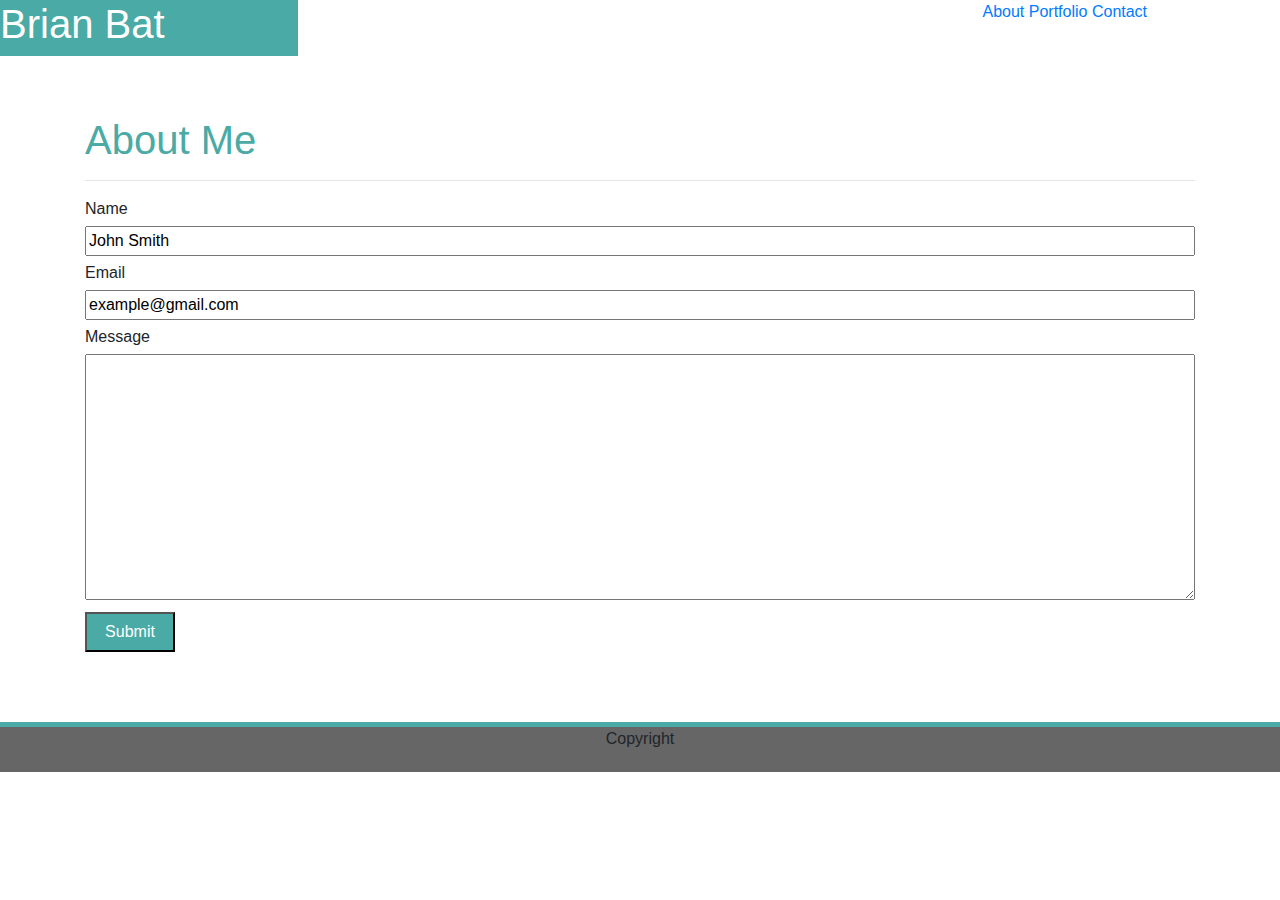
==== contact.html @ 5372c375 "added the code which I used bootstrap for my styling" ====
<!doctype html>
<html lang="en">

<head>
    <!-- Required meta tags -->
    <meta charset="utf-8">
    <meta name="viewport" content="width=device-width, initial-scale=1, shrink-to-fit=no">

    <!-- Bootstrap CSS -->
    <link rel="stylesheet" href="https://stackpath.bootstrapcdn.com/bootstrap/4.3.1/css/bootstrap.min.css" integrity="sha384-ggOyR0iXCbMQv3Xipma34MD+dH/1fQ784/j6cY/iJTQUOhcWr7x9JvoRxT2MZw1T" crossorigin="anonymous">
    <link rel="stylesheet" type="text/css" href="style.css">
    <title>Hello, world!</title>
</head>

<body>
    <header>
        <nav>
            <section class="row">
                <section class="col-md-3">
                    <h1 id="brian">Brian Bat</h1>
                </section>
                <section class="col-md-6"></section>
                <section class="col-md-3">
                    <a href="index.html">About</a>
                    <a href="portfolio.html">Portfolio</a>
                    <a href="contact.html">Contact</a>
                </section>
            </section>
        </nav>
    </header>

    <section class="wrapper">
        <section class="container">
            <section class="title-content">
                <h1 id="about-me">About Me</h1>
            </section>
            <hr>
            <form>
                Name <br>
                <input type="text" value="John Smith"> <br> Email <br>
                <input type="text" value="example@gmail.com"> <br> Message <br>
                <textarea rows="10"></textarea>
                <button type="submit">Submit</button>
            </form>
        </section>
    </section>
    <footer>
        <section class="footer-top "></section>
        <section class="footer-text ">Copyright</section>
    </footer>

    <!-- Optional JavaScript -->
    <!-- jQuery first, then Popper.js, then Bootstrap JS -->
    <script src="https://code.jquery.com/jquery-3.3.1.slim.min.js " integrity="sha384-q8i/X+965DzO0rT7abK41JStQIAqVgRVzpbzo5smXKp4YfRvH+8abtTE1Pi6jizo " crossorigin="anonymous "></script>
    <script src="https://cdnjs.cloudflare.com/ajax/libs/popper.js/1.14.7/umd/popper.min.js " integrity="sha384-UO2eT0CpHqdSJQ6hJty5KVphtPhzWj9WO1clHTMGa3JDZwrnQq4sF86dIHNDz0W1 " crossorigin="anonymous "></script>
    <script src="https://stackpath.bootstrapcdn.com/bootstrap/4.3.1/js/bootstrap.min.js " integrity="sha384-JjSmVgyd0p3pXB1rRibZUAYoIIy6OrQ6VrjIEaFf/nJGzIxFDsf4x0xIM+B07jRM " crossorigin="anonymous "></script>
</body>

</html>
---- style.css ----
#brian {
    background-color: #4aaaa5;
    color: white;
    height: 100%;
}

#about-me {
    color: #4aaaa5;
}

.wrapper {
    background-image: url("https://d2v9y0dukr6mq2.cloudfront.net/video/thumbnail/itCjTBE/black-abstract-tech-triangles-motion-background-video-animation-ultra-hd-4k-3840x2160_rzlankbf__F0000.png");
    padding: 60px 0;
}

.container {
    background-color: white;
}

footer {
    width: 100%;
    height: 50px;
    background-color: #666666;
}

.footer-top {
    background-color: #4aaaa5;
    width: 100%;
    height: 10%;
}

.footer-text {
    text-align: center;
}

#portfolio-box {
    background-image: url("https://www.climate-lab-book.ac.uk/files/2015/02/rainbow1.png");
    margin: 20px 20px 20px 10px;
}

.game-name {
    width: 100%;
    height: 30px;
    background-color: #4aaaa5;
    color: #ffffff;
    margin-top: 130px;
    text-align: center;
}

form {
    margin: 10px 0;
}

button {
    width: 90px;
    height: 40px;
    background-color: #4aaaa5;
    color: white;
}

input {
    width: 100%;
    margin: 5px 0;
}

textarea {
    margin: 5px 0;
    width: 100%;
}
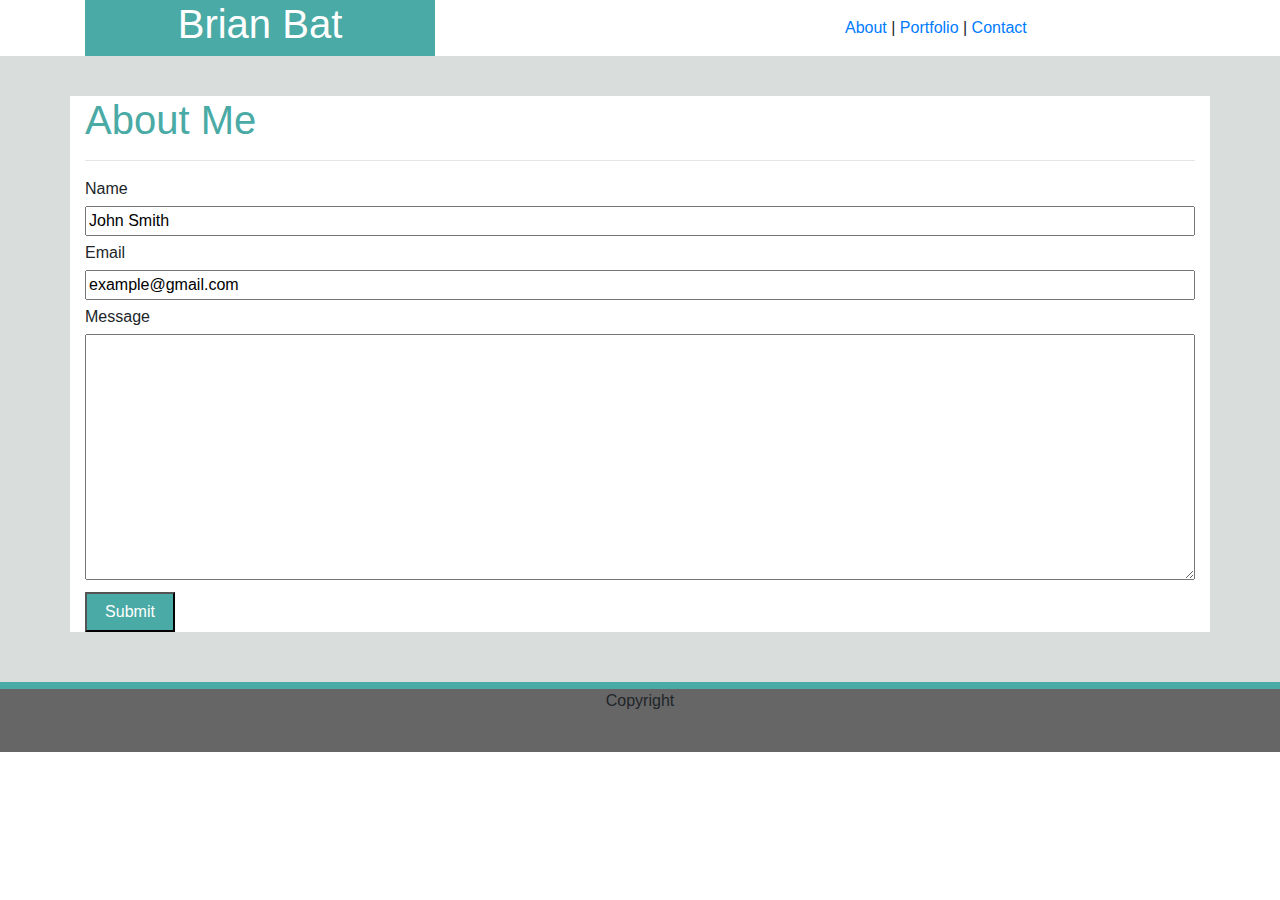
==== commit 2ee1c742: "added image" ====
--- a/contact.html
+++ b/contact.html
@@ -8,26 +8,26 @@
 
     <!-- Bootstrap CSS -->
     <link rel="stylesheet" href="https://stackpath.bootstrapcdn.com/bootstrap/4.3.1/css/bootstrap.min.css" integrity="sha384-ggOyR0iXCbMQv3Xipma34MD+dH/1fQ784/j6cY/iJTQUOhcWr7x9JvoRxT2MZw1T" crossorigin="anonymous">
-    <link rel="stylesheet" type="text/css" href="style.css">
+    <link rel="stylesheet" type="text/css" href="./assets/css/style.css">
     <title>Hello, world!</title>
 </head>
 
 <body>
-    <header>
-        <nav>
-            <section class="row">
-                <section class="col-md-3">
-                    <h1 id="brian">Brian Bat</h1>
-                </section>
-                <section class="col-md-6"></section>
-                <section class="col-md-3">
-                    <a href="index.html">About</a>
-                    <a href="portfolio.html">Portfolio</a>
-                    <a href="contact.html">Contact</a>
-                </section>
+    <section class="container head">
+
+        <section class="row header-row">
+            <section class="col-md-4">
+                <h1 id="brian">Brian Bat</h1>
             </section>
-        </nav>
-    </header>
+            <section class="col-md-4"></section>
+            <section class="col-md-4" id="links">
+                <a href="index.html">About</a> |
+                <a href="portfolio.html">Portfolio</a> |
+                <a href="contact.html">Contact</a>
+            </section>
+        </section>
+
+    </section>
 
     <section class="wrapper">
         <section class="container">
--- a/assets/css/style.css
+++ b/assets/css/style.css
@@ -0,0 +1,91 @@
+/* index CSS */
+
+
+/* .header-row {
+    height: 70px;
+} */
+
+#brian {
+    background-color: #4aaaa5;
+    color: white;
+    height: 100%;
+    text-align: center;
+}
+
+#about-me {
+    color: #4aaaa5;
+}
+
+#links {
+    align-content: center;
+}
+
+.wrapper {
+    background-image: url("/assets/images/blue-turquoise-gradient-linear-1920x1080-c2-191970-2ff0a8-a-165-f-14.jpg");
+    background-color: #d9dddc;
+    padding: 40px 0;
+}
+
+.container {
+    background-color: #ffffff;
+    margin: 0 auto;
+}
+
+footer {
+    width: 100%;
+    height: 70px;
+    background-color: #666666;
+}
+
+.footer-top {
+    background-color: #4aaaa5;
+    width: 100%;
+    height: 10%;
+}
+
+.footer-text {
+    text-align: center;
+}
+
+
+/* Portfolio CSS */
+
+.image-1 {
+    background-image: url("./assets/images/word-guess-game.png");
+}
+
+.game-name {
+    width: 100%;
+    height: 50px;
+    background-color: #4aaaa5;
+    color: #ffffff;
+    text-align: center;
+}
+
+.white {
+    padding: 20px;
+}
+
+
+/* Contact CSS */
+
+form {
+    margin: 10px 0;
+}
+
+button {
+    width: 90px;
+    height: 40px;
+    background-color: #4aaaa5;
+    color: white;
+}
+
+input {
+    width: 100%;
+    margin: 5px 0;
+}
+
+textarea {
+    margin: 5px 0;
+    width: 100%;
+}